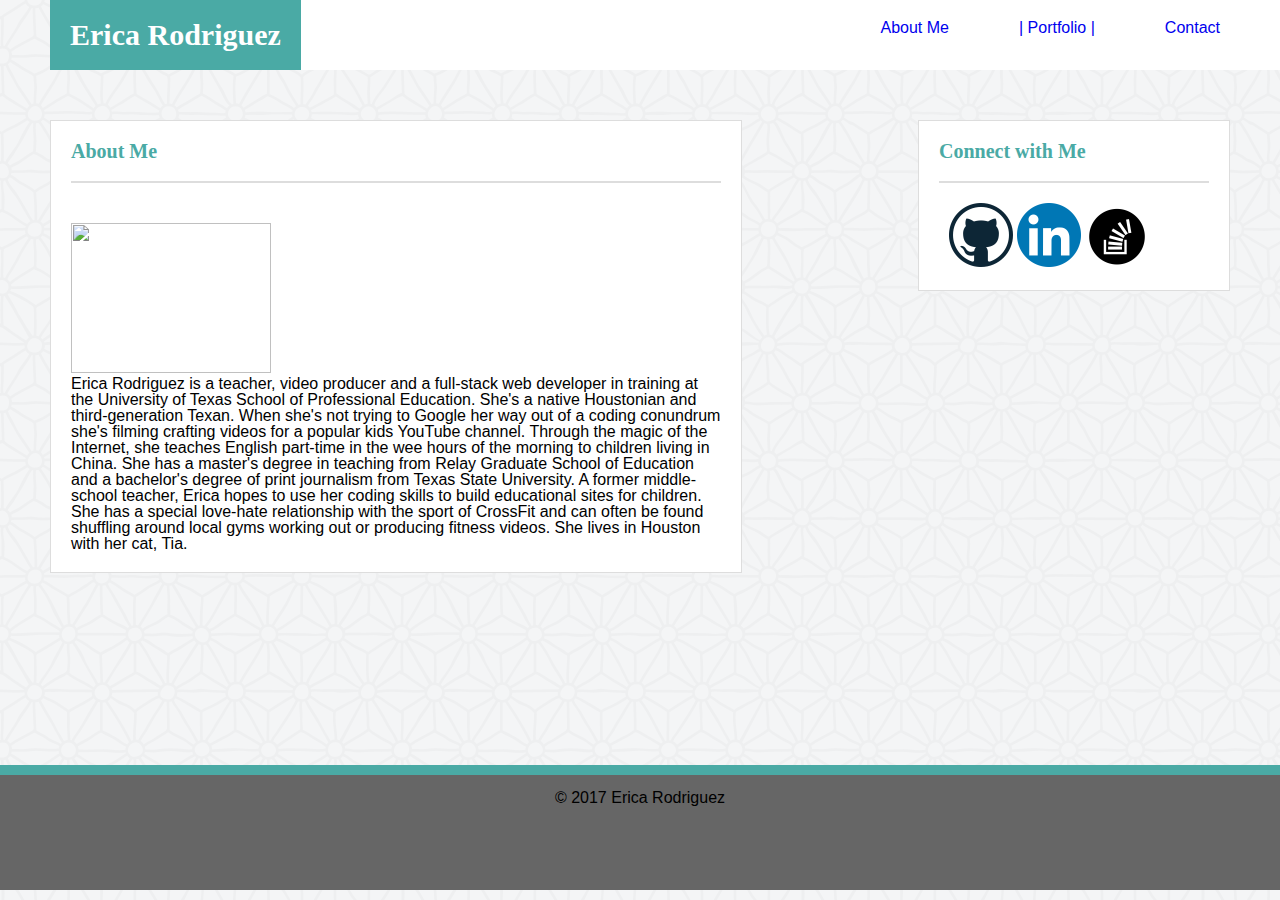
==== index.html @ cd86b50a "my first commit" ====
<!DOCTYPE html>
<html>
<head>
	<title>Erica Rodriguez's Portfolio</title>
<link rel="stylesheet" type="text/css" href="assets/css/reset.css">
<link rel="stylesheet" type="text/css" href="assets/css/style.css">

</head>
<body background="assets/images/asanoha-400px.png">
<header><h1>Erica Rodriguez</h1>
<nav class="headerlinks">
	<a href="contact.html"> Contact </a>
	<a href="portfolio.html"> | Portfolio | </a>
	<a href="index.html"> About Me </a>
</nav>

</header> 
<section class="aboutMe"> 
	<h2>About Me</h2>
	<img src="assets/images/ericasmug.JPG" height="150px" width="200px" style="padding-top: 20px;">
	<p> Erica Rodriguez is a teacher, video producer and a full-stack web developer in training at the University of Texas School of Professional Education. She's a native Houstonian and third-generation Texan. When she's not trying to Google her way out of a coding conundrum she's filming crafting videos for a popular kids YouTube channel. Through the magic of the Internet, she teaches English part-time in the wee hours of the morning to children living in China. She has a master's degree in teaching from Relay Graduate School of Education and a bachelor's degree of print journalism from Texas State University. A former middle-school teacher, Erica hopes to use her coding skills to build educational sites for children. She has a special love-hate relationship with the sport of CrossFit and can often be found shuffling around local gyms working out or producing fitness videos. She lives in Houston with her cat, Tia. 
	</p>

</section>

<section class="connectwithMe">
	<h3>Connect with Me</h3>
	<content class="icons"> 
		<img width="64px" height="64px" src="assets/images/github-128.png">
		<img width="64px" height="64px" src="assets/images/linkedin.png">
		<img width="64px" height="64px" src="assets/images/stack.png">
	</content>
</section>

<footer>
	<p>&copy; 2017 Erica Rodriguez</p>
</footer>
</body>
</html>
---- assets/css/style.css ----
p{font-family: 'Arial', 'Helvetica Neue', Helvetica, sans-serif; font color: #777777;}

.headerlinks a {float: right; font-family: 'Arial', 'Helvetica Neue', Helvetica, sans-serif; 
padding: 10px; text-decoration: none; margin-right: 50px; margin-top: 10px;}

.body{}

h1{float: left; color: white; background-color: #4aaaa5; padding: 20px; 

font-size: 30px; font-family: 'Georgia', Times, 'Times New Roman', serif; font-weight: bold;}

header{overflow: auto; background-color: #ffffff; margin-left: 50px;}

.aboutMe{float: left; background-color: white; width: 650px; 
	padding: 20px; margin: 50px; border: 1px solid #dddddd}

.portfolio{float: left; background-color: white; width: 500px; height: 750px;
	padding: 20px; margin: 50px; border: 1px solid #dddddd}

.portfolio-boxes{float: left;}

.connectwithMe{float: right; width: 270px; padding: 20px; background-color: white; 
	margin: 50px; border: 1px solid #dddddd}

.icons{padding: 10px;}

.contactBox{width: 650px; background-color: white;}

.formContainer{height: 900px; width: 700px; background-color: white; margin: 50px;
	padding: 20px; font-family: 'Arial', 'Helvetica Neue', Helvetica, sans-serif;}

h3,h2{font-family: 'Georgia', Times, Times New Roman, serif; font-size: 20px; 
color: #4aaaa5; font-weight: bold; border-bottom: 2px solid #dddddd;
 margin-bottom: 20px; padding-bottom: 20px;}

.img-container{position: relative; height: 190px; width: 190px; float: left;}

.img-banner {background-color: #4aaaa5; text-align: center; padding-top: 10px; padding-bottom: 10px;
	z-index: 1; position: relative;	top: -70px; height: 15px; width: 150px; margin-left: 20px;
	font-family: 'Arial', 'Helvetica Neue', Helvetica, sans-serif;}

.img-banner a {text-decoration: none;}

footer{height: 100px; background-color: #666666; position: absolute; bottom: 10px; margin-bottom: 0px; width: 
 	100%; text-align: center; padding-top: 15px; border-top: 10px solid #4aaaa5;}
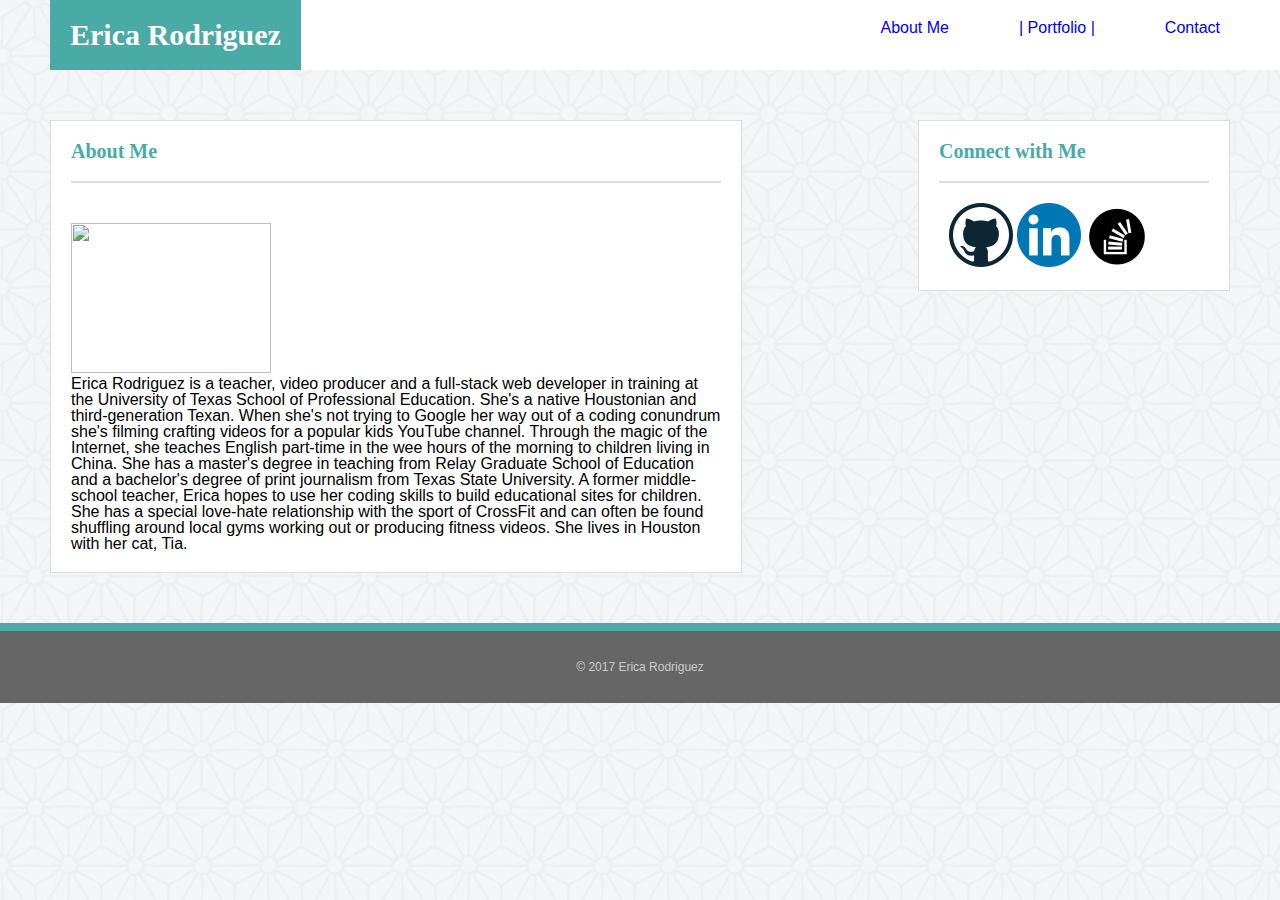
==== commit 5b70d156: "homework submit" ====
--- a/index.html
+++ b/index.html
@@ -5,8 +5,19 @@
 <link rel="stylesheet" type="text/css" href="assets/css/reset.css">
 <link rel="stylesheet" type="text/css" href="assets/css/style.css">
 
+<!--Here is my viewport tag -->
+
+<meta name="viewport" content="width=device-width, initial-scale=1.0"> 
+
 </head>
+
+<!--Here is the top of the webpage showing my name and links to other parts
+of my portfolio-->
+
+
 <body background="assets/images/asanoha-400px.png">
+<section class="wrapper">
+
 <header><h1>Erica Rodriguez</h1>
 <nav class="headerlinks">
 	<a href="contact.html"> Contact </a>
@@ -15,6 +26,9 @@
 </nav>
 
 </header> 
+
+<!--This is the very long narrative about myself plus a mug-->
+
 <section class="aboutMe"> 
 	<h2>About Me</h2>
 	<img src="assets/images/ericasmug.JPG" height="150px" width="200px" style="padding-top: 20px;">
@@ -22,6 +36,9 @@
 	</p>
 
 </section>
+
+<!--This is the standard box to the right that has all of the social 
+media icons.-->
 
 <section class="connectwithMe">
 	<h3>Connect with Me</h3>
@@ -32,8 +49,13 @@
 	</content>
 </section>
 
+<!--Here is the footer. I should probably make this stickier-->
+
 <footer>
 	<p>&copy; 2017 Erica Rodriguez</p>
 </footer>
+
+</section>
+
 </body>
 </html>--- a/assets/css/style.css
+++ b/assets/css/style.css
@@ -1,10 +1,87 @@
+@media screen and (max-width: 640px) {
+	
+			.body{
+				width: 100%;
+
+			}
+
+			.aboutMe p{
+				width: 100%
+			}
+
+			.connectwithMe{
+				width: 100%;
+			}
+
+			.portfolio{
+				width: 100%;
+				height: 950px;
+			}
+
+			.portfolio-boxes{
+				width: 100%;
+			}
+	}
+
+	@media screen and (max-width: 768px) {
+	
+			.body{
+				width: 100%;
+
+			}
+
+			.aboutMe p{
+				width: 100%
+			}
+
+			h2{
+				width: 100%
+			}
+
+			.connectwithMe{
+				width: 100%;
+			}
+
+				.portfolio{
+				width: 100%;
+				height: 950px;
+			}
+
+			.portfolio-boxes{
+				width: 100%;
+			}
+	}
+
+	@media screen and (max-width: 980px) {
+	
+			.body{
+				width: 100%;
+
+			}
+
+			.aboutMe p{
+				width: 50%
+			}
+
+			.connectwithMe{
+				width: 50%;
+			}
+
+				.portfolio{
+				width: 50%;
+				height: 950px;
+			}
+
+			.portfolio-boxes{
+				width: 50%;
+			}
+	}
 
 p{font-family: 'Arial', 'Helvetica Neue', Helvetica, sans-serif; font color: #777777;}
 
 .headerlinks a {float: right; font-family: 'Arial', 'Helvetica Neue', Helvetica, sans-serif; 
 padding: 10px; text-decoration: none; margin-right: 50px; margin-top: 10px;}
 
-.body{}
 
 h1{float: left; color: white; background-color: #4aaaa5; padding: 20px; 
 
@@ -15,7 +92,7 @@
 .aboutMe{float: left; background-color: white; width: 650px; 
 	padding: 20px; margin: 50px; border: 1px solid #dddddd}
 
-.portfolio{float: left; background-color: white; width: 500px; height: 750px;
+.portfolio{float: left; background-color: white; width: 650px; height: 750px;
 	padding: 20px; margin: 50px; border: 1px solid #dddddd}
 
 .portfolio-boxes{float: left;}
@@ -27,7 +104,7 @@
 
 .contactBox{width: 650px; background-color: white;}
 
-.formContainer{height: 900px; width: 700px; background-color: white; margin: 50px;
+.formContainer{width: 650px; background-color: white; margin: 50px;
 	padding: 20px; font-family: 'Arial', 'Helvetica Neue', Helvetica, sans-serif;}
 
 h3,h2{font-family: 'Georgia', Times, Times New Roman, serif; font-size: 20px; 
@@ -42,7 +119,15 @@
 
 .img-banner a {text-decoration: none;}
 
-footer{height: 100px; background-color: #666666; position: absolute; bottom: 10px; margin-bottom: 0px; width: 
- 	100%; text-align: center; padding-top: 15px; border-top: 10px solid #4aaaa5;}
+footer{
+	background: #666;
+	color: #fff;
+	padding: 30px 0;
+	clear: both;
+	border-top: 8px solid #4aaaa5;
+	color: #ccc;
+	font-size: 12px;
+	text-align: center;
+}
 
 
